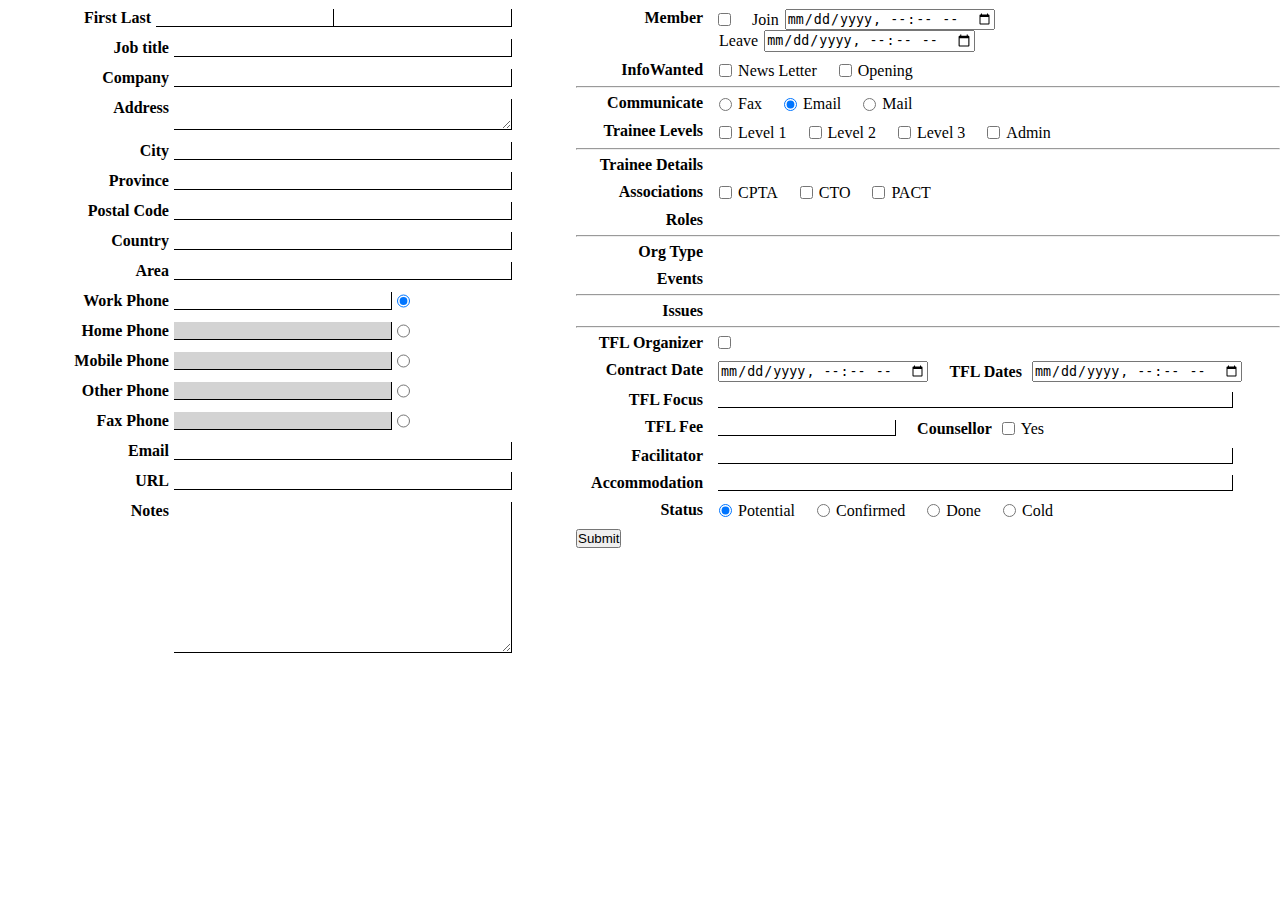
==== src/main/resources/static/index.html @ a60e1751 "linting fixes" ====
<!DOCTYPE html>
<html lang="en">

<head>
  <title>Mime App</title>
  <script src="index.js"></script>
  <link rel="stylesheet" href="index.css">
</head>

<body>
  <form id="mime-form">
    <div class="container">
      <div class="basic">
        <div class="form-row">
          <label class="mlabel" for="firstName lastName">First Last</label>
          <input type="text" id="firstName" required>
          <input type="text" id="lastName" required>
        </div>
        <div class="form-row">
          <label class="mlabel" for="jobTitle">Job title</label>
          <input type="text" id="jobTitle">
        </div>
        <div class="form-row">
          <label class="mlabel" for="company">Company</label>
          <input type="text" id="company">
        </div>
        <div class="form-row">
          <label class="mlabel" for="address">Address</label>
          <textarea id="address" cols="30" rows="2"></textarea>
        </div>
        <div class="form-row">
          <label class="mlabel" for="city">City</label>
          <input type="text" id="city">
        </div>
        <div class="form-row">
          <label class="mlabel" for="province">Province</label>
          <input type="text" id="province">
        </div>
        <div class="form-row">
          <label class="mlabel" for="postalCode">Postal Code</label>
          <input type="text" id="postalCode">
        </div>
        <div class="form-row">
          <label class="mlabel" for="country">Country</label>
          <input type="text" id="country">
        </div>
        <div class="form-row">
          <label class="mlabel" for="area">Area</label>
          <input type="text" id="area">
        </div>
        <div class="form-row">
          <label class="mlabel" for="workPhone">Work Phone</label>
          <input type="text" id="workPhone">
          <input type="radio" name="phone-type" checked id="workPhoneType" onclick="phoneBlurHandler()">
        </div>
        <div class="form-row">
          <label class="mlabel" for="homePhone">Home Phone</label>
          <input type="text" id="homePhone" disabled>
          <input type="radio" name="phone-type" id="homePhoneType" onclick="phoneBlurHandler()">
        </div>
        <div class="form-row">
          <label class="mlabel" for="mobilePhone">Mobile Phone</label>
          <input type="text" id="mobilePhone" disabled>
          <input type="radio" name="phone-type" id="mobilePhoneType" onclick="phoneBlurHandler()">
        </div>
        <div class="form-row">
          <label class="mlabel" for="otherPhone">Other Phone</label>
          <input type="text" id="otherPhone" disabled>
          <input type="radio" name="phone-type" id="otherPhoneType" onclick="phoneBlurHandler()">
        </div>
        <div class="form-row">
          <label class="mlabel" for="faxPhone">Fax Phone</label>
          <input type="text" id="faxPhone" disabled>
          <input type="radio" name="phone-type" id="faxPhoneType" onclick="phoneBlurHandler()">
        </div>
        <div class="form-row">
          <label class="mlabel" for="email">Email</label>
          <input type="text" id="email">
        </div>
        <div class="form-row">
          <label class="mlabel" for="url">URL</label>
          <input type="text" id="url">
        </div>
        <div class="form-row">
          <label class="mlabel" for="notes">Notes</label>
          <textarea id="notes" cols="30" rows="10"></textarea>
        </div>
      </div>
      <div class="detailed">
        <div class="d-form-row">
          <label class="mlabel" for="member">Member</label>
          <span class="field">
            <input class="item" type="checkbox" name="member" id="member">
            <span class="item">
              <label for="join">Join</label>
              <input type="datetime-local" id="join">
            </span>
            <span class="item">
              <label for="leave">Leave</label>
              <input type="datetime-local" id="leave">
            </span>
          </span>
        </div>
        <div class="d-form-row">
          <label class="mlabel" for="infoWanted">InfoWanted</label>
          <span class="field">
            <span class="item">
              <input type="checkbox" name="infoWanted" id="newsLetter">
              <label for="newsLetter">News Letter</label>
            </span>
            <span class="item">
              <input type="checkbox" name="infoWanted" id="opening">
              <label for="opening">Opening</label>
            </span>
          </span>
        </div>
        <hr>
        <div class="d-form-row">
          <label class="mlabel" for="communicate">Communicate</label>
          <span class="field">
            <span class="item">
              <input type="radio" name="communicate" id="com-fax">
              <label for="com-fax">Fax</label>
            </span>
            <span class="item">
              <input type="radio" name="communicate" checked id="com-email">
              <label for="com-email">Email</label>
            </span>
            <span class="item">
              <input type="radio" name="communicate" id="com-mail">
              <label for="com-mail">Mail</label>
            </span>
          </span>
        </div>
        <div class="d-form-row">
          <label class="mlabel" for="traineeLevels">Trainee Levels</label>
          <span class="field">
            <span class="item">
              <input type="checkbox" name="traineeLevels" id="level1">
              <label for="level1">Level 1</label>
            </span>
            <span class="item">
              <input type="checkbox" name="traineeLevels" id="level2">
              <label for="level2">Level 2</label>
            </span>
            <span class="item">
              <input type="checkbox" name="traineeLevels" id="level3">
              <label for="level3">Level 3</label>
            </span>
            <span class="item">
              <input type="checkbox" name="traineeLevels" id="admin">
              <label for="admin">Admin</label>
            </span>
          </span>
        </div>
        <hr>
        <div class="d-form-row">
          <label class="mlabel">Trainee Details</label>
          <span class="field"></span>
        </div>
        <div class="d-form-row">
          <label for="associations" class="mlabel">Associations</label>
          <span class="field">
            <span class="item">
              <input type="checkbox" name="associations" id="CPTA">
              <label for="CPTA">CPTA</label>
            </span>
            <span class="item">
              <input type="checkbox" name="associations" id="CTO">
              <label for="CTO">CTO</label>
            </span>
            <span class="item">
              <input type="checkbox" name="associations" id="PACT">
              <label for="PACT">PACT</label>
            </span>
          </span>
        </div>
        <div class="d-form-row">
          <label for="roles" class="mlabel">Roles</label>
          <span class="field" id="roles-field"></span>
        </div>
        <hr>
        <div class="d-form-row">
          <label for="orgs" class="mlabel">Org Type</label>
          <span class="field" id="orgs-field"></span>
        </div>
        <div class="d-form-row">
          <label for="events" class="mlabel">Events</label>
          <span class="field" id="events-field"></span>
        </div>
        <hr>
        <div class="d-form-row">
          <label for="issues" class="mlabel">Issues</label>
          <span class="field" id="issues-field"></span>
        </div>
        <hr>
        <div class="d-form-row">
          <label for="tflOrganizer" class="mlabel">TFL Organizer</label>
          <span class="field">
            <input class="item" type="checkbox" name="tflOrganizer" id="tflOrganizer">
          </span>
        </div>
        <div class="d-form-row">
          <label for="contractDate" class="mlabel">Contract Date</label>
          <span class="field">
            <input type="datetime-local" name="" id="contractDate" class="item">
            <span class="item">
              <label for="tflDates" class="mlabel">TFL Dates</label>
              <input type="datetime-local" name="" id="tflDates">
            </span>
          </span>
        </div>
        <div class="d-form-row">
          <label for="tflFocus" class="mlabel">TFL Focus</label>
          <span class="field">
            <input class="bigtext item" type="text" name="" id="tflFocus">
          </span>
        </div>
        <div class="d-form-row">
          <label for="tflFee" class="mlabel">TFL Fee</label>
          <span class="field">
            <input type="text" name="" id="tflFee" class="item">
            <span class="item">
              <label for="counsellor" class="mlabel">Counsellor</label>
              <input type="checkbox" name="counsellor" id="counsellor">
              <label for="counsellor">Yes</label>
            </span>
          </span>
        </div>
        <div class="d-form-row">
          <label for="facilitator" class="mlabel">Facilitator</label>
          <span class="field">
            <input class="bigtext item" type="text" name="" id="facilitator">
          </span>
        </div>
        <div class="d-form-row">
          <label for="accomodation" class="mlabel">Accommodation</label>
          <span class="field">
            <input class="bigtext item" type="text" name="" id="accomodation">
          </span>
        </div>
        <div class="d-form-row">
          <label class="mlabel" for="status">Status</label>
          <span class="field">
            <span class="item">
              <input type="radio" name="status" checked id="status-potential">
              <label for="status-potential">Potential</label>
            </span>
            <span class="item">
              <input type="radio" name="status" id="status-confirmed">
              <label for="status-confirmed">Confirmed</label>
            </span>
            <span class="item">
              <input type="radio" name="status" id="status-done">
              <label for="status-done">Done</label>
            </span>
            <span class="item">
              <input type="radio" name="status" id="status-cold">
              <label for="status-cold">Cold</label>
            </span>
          </span>
        </div>
        <button type="submit">Submit</button>
      </div>
    </div>
  </form>
</body>

</html>
---- src/main/resources/static/index.css ----
* {
    box-sizing: border-box;
    margin: 0;
    padding: 0;
}
.container {
    display: flex;
    flex-direction: row;
    /* background-color: grey; */
}

.container * {
    vertical-align: middle;
    margin-top: 3px;
    margin-bottom: 3px;
}

.basic {
    /* background-color: blue; */
    flex-basis: 45%;
    display: flex;
    flex-direction: column;
    padding-right: 5%;
}

.detailed {
    /* background-color: green; */
    flex-basis: 55%;
    /* width: 55%; */
}

.form-row {
    display: flex;
}

.form-row label, .form-row input[type=text], .form-row textarea {
    flex-basis: 33%;
}

.form-row label {
    text-align: right;
    margin-right: 5px;
}

.form-row input[type=text], .form-row textarea, .form-row div {
    flex-grow: 1;
}

.form-row input[type=radio] {
    margin-right: 20%;
    margin-left: 5px;
}

.d-form-row {
    display: flex;
}


.item {
    margin: auto 10px
}

.item * {
    margin: auto 1px
}

.mlabel {
    font-weight: bold;
    text-align: right;
    flex-basis: 20%;
    /* background-color: purple; */
    margin-right: 5px;
}

.field {
    flex-basis: 90%;
    /* background-color: aqua; */
    display: flex;
    flex-direction: row;
    flex-wrap: wrap;
}

.ditem {
    width: 185px;
    font-size: small;
}

.bigtext {
    flex-basis: 90%;
}

input[type=text], textarea {
    border: 1px solid black;
    border-top: hidden;
    border-left: hidden;
    outline: none
}

input[type=text]:focus, textarea:focus {
    box-shadow: 0 0 5px rgba(81, 203, 238, 1);
    padding: 3px 0px 3px 3px;
    margin: 5px 1px 3px 0px;
    border: 1px solid rgba(81, 203, 238, 1);
    border-top: hidden;
    border-left: hidden;
}

input[type=text]:disabled {
    background-color: lightgrey;
}
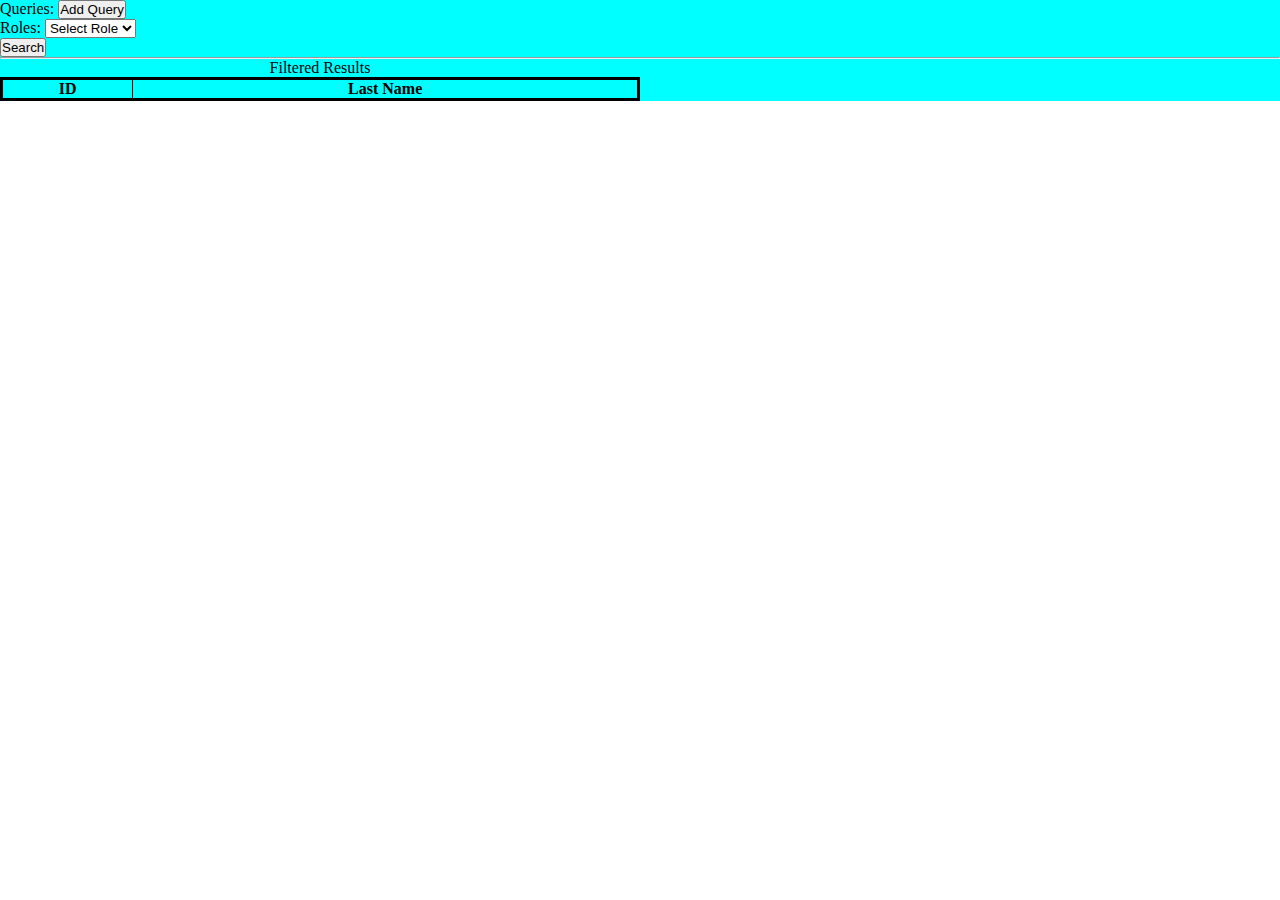
==== commit 6e64f9ea: "changed index file and home file names" ====
--- a/src/main/resources/static/index.html
+++ b/src/main/resources/static/index.html
@@ -1,269 +1,40 @@
 <!DOCTYPE html>
 <html lang="en">
-
 <head>
-  <title>Mime App</title>
+  <title>Mime Home</title>
   <script src="index.js"></script>
   <link rel="stylesheet" href="index.css">
 </head>
-
 <body>
-  <form id="mime-form">
-    <div class="container">
-      <div class="basic">
-        <div class="form-row">
-          <label class="mlabel" for="firstName lastName">First Last</label>
-          <input type="text" id="firstName" required>
-          <input type="text" id="lastName" required>
-        </div>
-        <div class="form-row">
-          <label class="mlabel" for="jobTitle">Job title</label>
-          <input type="text" id="jobTitle">
-        </div>
-        <div class="form-row">
-          <label class="mlabel" for="company">Company</label>
-          <input type="text" id="company">
-        </div>
-        <div class="form-row">
-          <label class="mlabel" for="address">Address</label>
-          <textarea id="address" cols="30" rows="2"></textarea>
-        </div>
-        <div class="form-row">
-          <label class="mlabel" for="city">City</label>
-          <input type="text" id="city">
-        </div>
-        <div class="form-row">
-          <label class="mlabel" for="province">Province</label>
-          <input type="text" id="province">
-        </div>
-        <div class="form-row">
-          <label class="mlabel" for="postalCode">Postal Code</label>
-          <input type="text" id="postalCode">
-        </div>
-        <div class="form-row">
-          <label class="mlabel" for="country">Country</label>
-          <input type="text" id="country">
-        </div>
-        <div class="form-row">
-          <label class="mlabel" for="area">Area</label>
-          <input type="text" id="area">
-        </div>
-        <div class="form-row">
-          <label class="mlabel" for="workPhone">Work Phone</label>
-          <input type="text" id="workPhone">
-          <input type="radio" name="phone-type" checked id="workPhoneType" onclick="phoneBlurHandler()">
-        </div>
-        <div class="form-row">
-          <label class="mlabel" for="homePhone">Home Phone</label>
-          <input type="text" id="homePhone" disabled>
-          <input type="radio" name="phone-type" id="homePhoneType" onclick="phoneBlurHandler()">
-        </div>
-        <div class="form-row">
-          <label class="mlabel" for="mobilePhone">Mobile Phone</label>
-          <input type="text" id="mobilePhone" disabled>
-          <input type="radio" name="phone-type" id="mobilePhoneType" onclick="phoneBlurHandler()">
-        </div>
-        <div class="form-row">
-          <label class="mlabel" for="otherPhone">Other Phone</label>
-          <input type="text" id="otherPhone" disabled>
-          <input type="radio" name="phone-type" id="otherPhoneType" onclick="phoneBlurHandler()">
-        </div>
-        <div class="form-row">
-          <label class="mlabel" for="faxPhone">Fax Phone</label>
-          <input type="text" id="faxPhone" disabled>
-          <input type="radio" name="phone-type" id="faxPhoneType" onclick="phoneBlurHandler()">
-        </div>
-        <div class="form-row">
-          <label class="mlabel" for="email">Email</label>
-          <input type="text" id="email">
-        </div>
-        <div class="form-row">
-          <label class="mlabel" for="url">URL</label>
-          <input type="text" id="url">
-        </div>
-        <div class="form-row">
-          <label class="mlabel" for="notes">Notes</label>
-          <textarea id="notes" cols="30" rows="10"></textarea>
-        </div>
+  <div class="filter-section">
+    <form id="filter-form">
+      <div class="main-filters">
+        <label>Queries:</label>
+        <span class="filter-fields">
+          <button type="button" onclick="addQuery()">Add Query</button>
+          <div class="queries-area" id="queries-area"></div>
+        </span>
+      <div class="main-filters">
+        <label>Roles:</label>
+        <span class="filter-fields">
+          <select name="roles-select" id="roles-select" onchange="roleSelectHandler(this.selectedIndex)">
+            <option value="none" >Select Role</option>
+          </select>
+          <span id="selected-roles"></span>
+        </span>
       </div>
-      <div class="detailed">
-        <div class="d-form-row">
-          <label class="mlabel" for="member">Member</label>
-          <span class="field">
-            <input class="item" type="checkbox" name="member" id="member">
-            <span class="item">
-              <label for="join">Join</label>
-              <input type="datetime-local" id="join">
-            </span>
-            <span class="item">
-              <label for="leave">Leave</label>
-              <input type="datetime-local" id="leave">
-            </span>
-          </span>
-        </div>
-        <div class="d-form-row">
-          <label class="mlabel" for="infoWanted">InfoWanted</label>
-          <span class="field">
-            <span class="item">
-              <input type="checkbox" name="infoWanted" id="newsLetter">
-              <label for="newsLetter">News Letter</label>
-            </span>
-            <span class="item">
-              <input type="checkbox" name="infoWanted" id="opening">
-              <label for="opening">Opening</label>
-            </span>
-          </span>
-        </div>
-        <hr>
-        <div class="d-form-row">
-          <label class="mlabel" for="communicate">Communicate</label>
-          <span class="field">
-            <span class="item">
-              <input type="radio" name="communicate" id="com-fax">
-              <label for="com-fax">Fax</label>
-            </span>
-            <span class="item">
-              <input type="radio" name="communicate" checked id="com-email">
-              <label for="com-email">Email</label>
-            </span>
-            <span class="item">
-              <input type="radio" name="communicate" id="com-mail">
-              <label for="com-mail">Mail</label>
-            </span>
-          </span>
-        </div>
-        <div class="d-form-row">
-          <label class="mlabel" for="traineeLevels">Trainee Levels</label>
-          <span class="field">
-            <span class="item">
-              <input type="checkbox" name="traineeLevels" id="level1">
-              <label for="level1">Level 1</label>
-            </span>
-            <span class="item">
-              <input type="checkbox" name="traineeLevels" id="level2">
-              <label for="level2">Level 2</label>
-            </span>
-            <span class="item">
-              <input type="checkbox" name="traineeLevels" id="level3">
-              <label for="level3">Level 3</label>
-            </span>
-            <span class="item">
-              <input type="checkbox" name="traineeLevels" id="admin">
-              <label for="admin">Admin</label>
-            </span>
-          </span>
-        </div>
-        <hr>
-        <div class="d-form-row">
-          <label class="mlabel">Trainee Details</label>
-          <span class="field"></span>
-        </div>
-        <div class="d-form-row">
-          <label for="associations" class="mlabel">Associations</label>
-          <span class="field">
-            <span class="item">
-              <input type="checkbox" name="associations" id="CPTA">
-              <label for="CPTA">CPTA</label>
-            </span>
-            <span class="item">
-              <input type="checkbox" name="associations" id="CTO">
-              <label for="CTO">CTO</label>
-            </span>
-            <span class="item">
-              <input type="checkbox" name="associations" id="PACT">
-              <label for="PACT">PACT</label>
-            </span>
-          </span>
-        </div>
-        <div class="d-form-row">
-          <label for="roles" class="mlabel">Roles</label>
-          <span class="field" id="roles-field"></span>
-        </div>
-        <hr>
-        <div class="d-form-row">
-          <label for="orgs" class="mlabel">Org Type</label>
-          <span class="field" id="orgs-field"></span>
-        </div>
-        <div class="d-form-row">
-          <label for="events" class="mlabel">Events</label>
-          <span class="field" id="events-field"></span>
-        </div>
-        <hr>
-        <div class="d-form-row">
-          <label for="issues" class="mlabel">Issues</label>
-          <span class="field" id="issues-field"></span>
-        </div>
-        <hr>
-        <div class="d-form-row">
-          <label for="tflOrganizer" class="mlabel">TFL Organizer</label>
-          <span class="field">
-            <input class="item" type="checkbox" name="tflOrganizer" id="tflOrganizer">
-          </span>
-        </div>
-        <div class="d-form-row">
-          <label for="contractDate" class="mlabel">Contract Date</label>
-          <span class="field">
-            <input type="datetime-local" name="" id="contractDate" class="item">
-            <span class="item">
-              <label for="tflDates" class="mlabel">TFL Dates</label>
-              <input type="datetime-local" name="" id="tflDates">
-            </span>
-          </span>
-        </div>
-        <div class="d-form-row">
-          <label for="tflFocus" class="mlabel">TFL Focus</label>
-          <span class="field">
-            <input class="bigtext item" type="text" name="" id="tflFocus">
-          </span>
-        </div>
-        <div class="d-form-row">
-          <label for="tflFee" class="mlabel">TFL Fee</label>
-          <span class="field">
-            <input type="text" name="" id="tflFee" class="item">
-            <span class="item">
-              <label for="counsellor" class="mlabel">Counsellor</label>
-              <input type="checkbox" name="counsellor" id="counsellor">
-              <label for="counsellor">Yes</label>
-            </span>
-          </span>
-        </div>
-        <div class="d-form-row">
-          <label for="facilitator" class="mlabel">Facilitator</label>
-          <span class="field">
-            <input class="bigtext item" type="text" name="" id="facilitator">
-          </span>
-        </div>
-        <div class="d-form-row">
-          <label for="accomodation" class="mlabel">Accommodation</label>
-          <span class="field">
-            <input class="bigtext item" type="text" name="" id="accomodation">
-          </span>
-        </div>
-        <div class="d-form-row">
-          <label class="mlabel" for="status">Status</label>
-          <span class="field">
-            <span class="item">
-              <input type="radio" name="status" checked id="status-potential">
-              <label for="status-potential">Potential</label>
-            </span>
-            <span class="item">
-              <input type="radio" name="status" id="status-confirmed">
-              <label for="status-confirmed">Confirmed</label>
-            </span>
-            <span class="item">
-              <input type="radio" name="status" id="status-done">
-              <label for="status-done">Done</label>
-            </span>
-            <span class="item">
-              <input type="radio" name="status" id="status-cold">
-              <label for="status-cold">Cold</label>
-            </span>
-          </span>
-        </div>
-        <button type="submit">Submit</button>
-      </div>
-    </div>
-  </form>
+      <button type="submit">Search</button>
+    </form>
+  </div>
+  <hr>
+  <div class="result-section">
+    <table id="filter-results" >
+      <caption>Filtered Results</caption>
+      <tr>
+        <th>ID</td>
+        <th>Last Name</td>
+      </tr>
+    </table>
+  </div>
 </body>
-
 </html>--- a/src/main/resources/static/index.css
+++ b/src/main/resources/static/index.css
@@ -3,108 +3,23 @@
     margin: 0;
     padding: 0;
 }
-.container {
-    display: flex;
-    flex-direction: row;
-    /* background-color: grey; */
+
+.filter-section {
+    background-color: aqua;
 }
 
-.container * {
-    vertical-align: middle;
-    margin-top: 3px;
-    margin-bottom: 3px;
+.delete-button {
+    background-color: red;
+    color: white;
 }
 
-.basic {
-    /* background-color: blue; */
-    flex-basis: 45%;
-    display: flex;
-    flex-direction: column;
-    padding-right: 5%;
+table {
+    border: 3px solid;
+    width: 50%;
+    border-collapse: collapse
 }
 
-.detailed {
-    /* background-color: green; */
-    flex-basis: 55%;
-    /* width: 55%; */
-}
-
-.form-row {
-    display: flex;
-}
-
-.form-row label, .form-row input[type=text], .form-row textarea {
-    flex-basis: 33%;
-}
-
-.form-row label {
-    text-align: right;
-    margin-right: 5px;
-}
-
-.form-row input[type=text], .form-row textarea, .form-row div {
-    flex-grow: 1;
-}
-
-.form-row input[type=radio] {
-    margin-right: 20%;
-    margin-left: 5px;
-}
-
-.d-form-row {
-    display: flex;
-}
-
-
-.item {
-    margin: auto 10px
-}
-
-.item * {
-    margin: auto 1px
-}
-
-.mlabel {
-    font-weight: bold;
-    text-align: right;
-    flex-basis: 20%;
-    /* background-color: purple; */
-    margin-right: 5px;
-}
-
-.field {
-    flex-basis: 90%;
-    /* background-color: aqua; */
-    display: flex;
-    flex-direction: row;
-    flex-wrap: wrap;
-}
-
-.ditem {
-    width: 185px;
-    font-size: small;
-}
-
-.bigtext {
-    flex-basis: 90%;
-}
-
-input[type=text], textarea {
-    border: 1px solid black;
-    border-top: hidden;
-    border-left: hidden;
-    outline: none
-}
-
-input[type=text]:focus, textarea:focus {
-    box-shadow: 0 0 5px rgba(81, 203, 238, 1);
-    padding: 3px 0px 3px 3px;
-    margin: 5px 1px 3px 0px;
-    border: 1px solid rgba(81, 203, 238, 1);
-    border-top: hidden;
-    border-left: hidden;
-}
-
-input[type=text]:disabled {
-    background-color: lightgrey;
+td, th {
+    border: 1px solid;
+    border-collapse: collapse
 }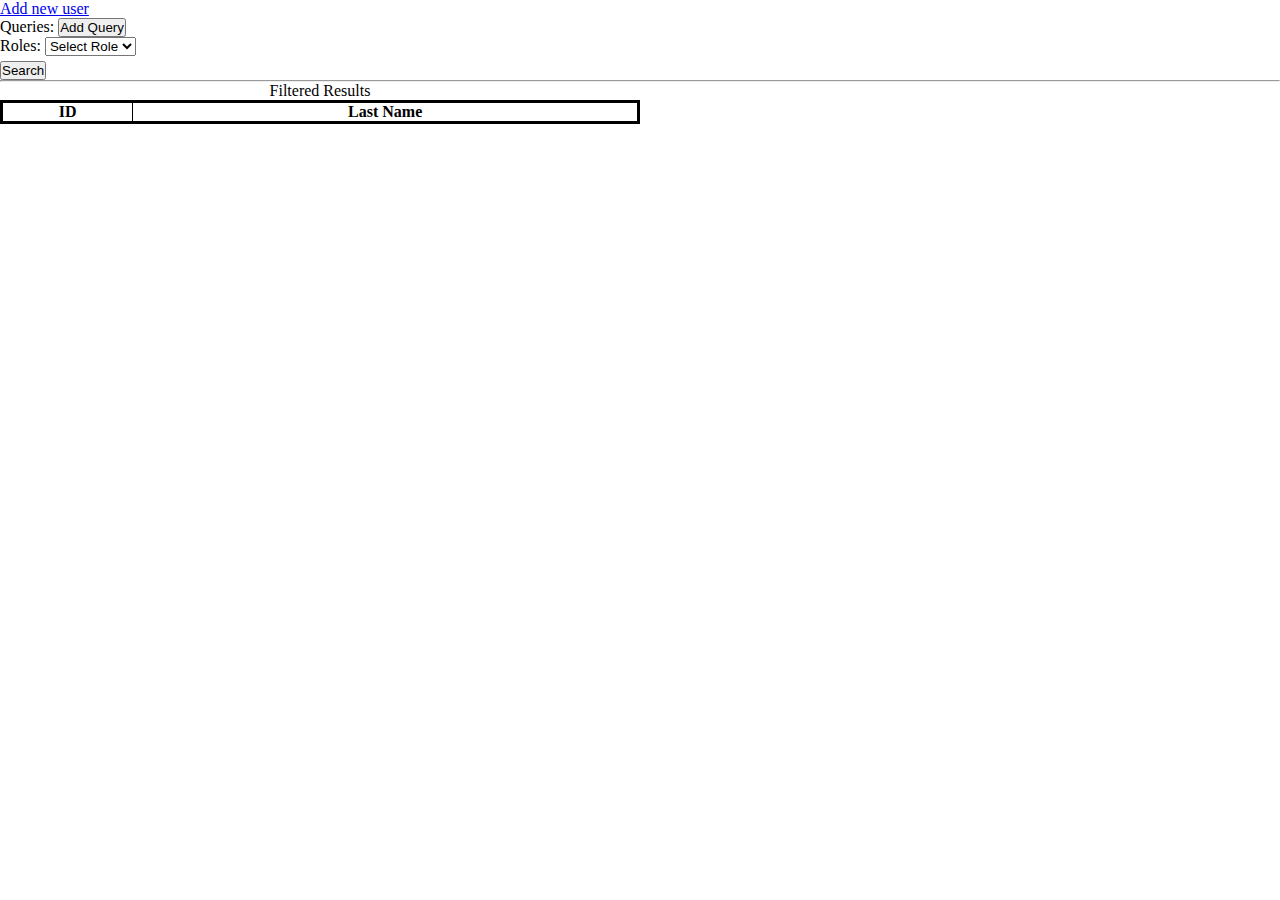
==== commit 2e811c94: "added links to results" ====
--- a/src/main/resources/static/index.html
+++ b/src/main/resources/static/index.html
@@ -6,6 +6,7 @@
   <link rel="stylesheet" href="index.css">
 </head>
 <body>
+  <a href="/user.html">Add new user</a>
   <div class="filter-section">
     <form id="filter-form">
       <div class="main-filters">
@@ -14,14 +15,15 @@
           <button type="button" onclick="addQuery()">Add Query</button>
           <div class="queries-area" id="queries-area"></div>
         </span>
+      </div>
       <div class="main-filters">
         <label>Roles:</label>
         <span class="filter-fields">
           <select name="roles-select" id="roles-select" onchange="roleSelectHandler(this.selectedIndex)">
             <option value="none" >Select Role</option>
           </select>
-          <span id="selected-roles"></span>
         </span>
+        <div id="selected-roles"></div>
       </div>
       <button type="submit">Search</button>
     </form>
--- a/src/main/resources/static/index.css
+++ b/src/main/resources/static/index.css
@@ -4,9 +4,9 @@
     padding: 0;
 }
 
-.filter-section {
+/* .filter-section {
     background-color: aqua;
-}
+} */
 
 .delete-button {
     background-color: red;
@@ -22,4 +22,18 @@
 td, th {
     border: 1px solid;
     border-collapse: collapse
+}
+
+.clickable {
+    cursor: pointer;
+}
+
+#selected-roles {
+    margin: 5px auto;
+}
+
+#selected-roles label {
+    margin: auto 5px;
+    padding: 2px 2px;
+    border: 1px solid;
 }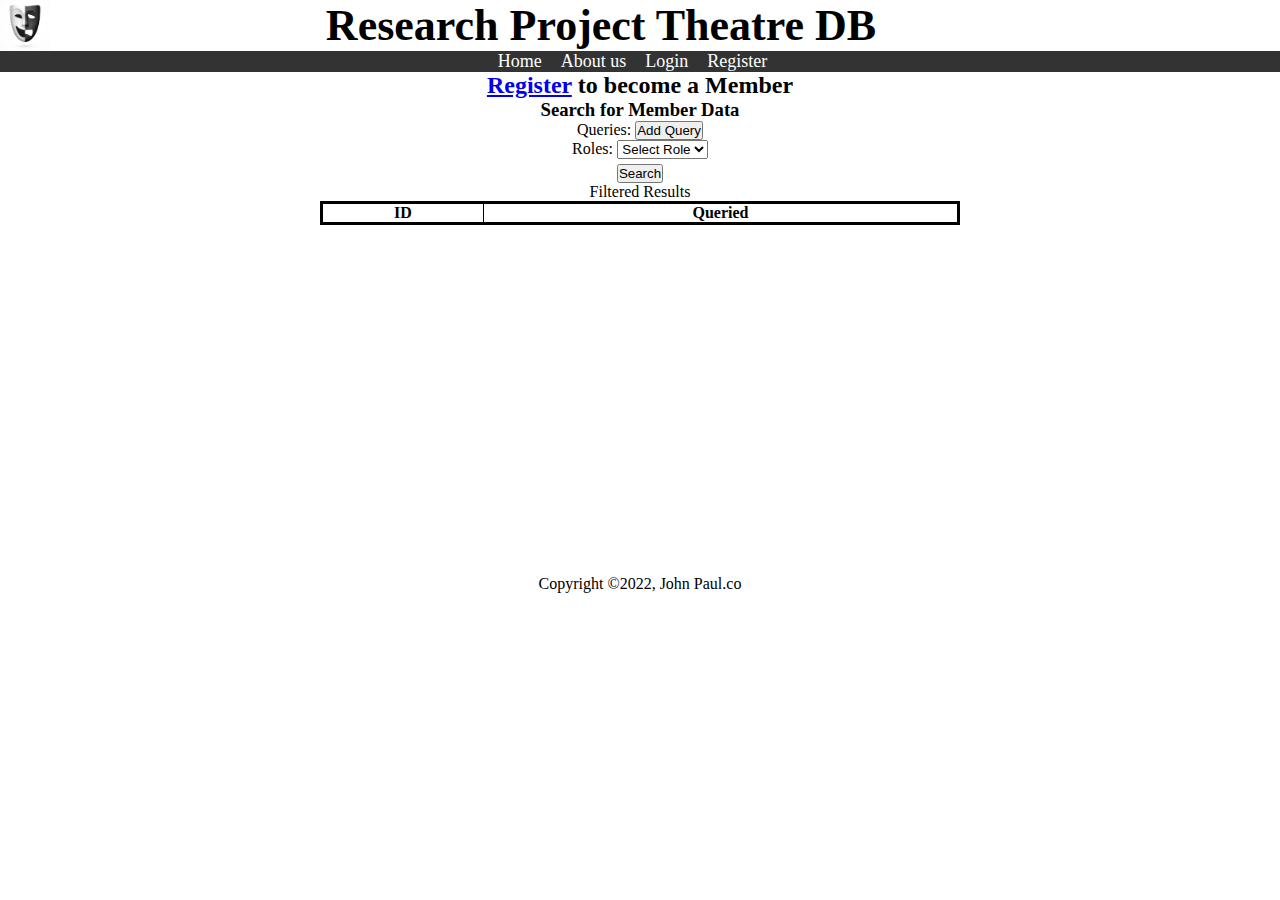
==== commit eb3ded6d: "Chucku updates" ====
--- a/src/main/resources/static/index.html
+++ b/src/main/resources/static/index.html
@@ -1,42 +1,66 @@
 <!DOCTYPE html>
 <html lang="en">
 <head>
-  <title>Mime Home</title>
-  <script src="index.js"></script>
-  <link rel="stylesheet" href="index.css">
+    <meta charset="UTF-8">
+    <meta http-equiv="X-UA-Compatible" content="IE=edge">
+    <meta name="viewport" content="width=device-width, initial-scale=1.0">
+    <title>Theatre DB Home</title>
+    <link rel="shortcut icon" href="images/favicon.ico" type="image/x-icon">
+    <script src="index.js"></script>
+    <link rel="stylesheet" href="index.css">
 </head>
 <body>
-  <a href="/user.html">Add new user</a>
-  <div class="filter-section">
-    <form id="filter-form">
-      <div class="main-filters">
-        <label>Queries:</label>
-        <span class="filter-fields">
-          <button type="button" onclick="addQuery()">Add Query</button>
-          <div class="queries-area" id="queries-area"></div>
-        </span>
-      </div>
-      <div class="main-filters">
-        <label>Roles:</label>
-        <span class="filter-fields">
-          <select name="roles-select" id="roles-select" onchange="roleSelectHandler(this.selectedIndex)">
-            <option value="none" >Select Role</option>
-          </select>
-        </span>
-        <div id="selected-roles"></div>
-      </div>
-      <button type="submit">Search</button>
-    </form>
-  </div>
-  <hr>
-  <div class="result-section">
-    <table id="filter-results" >
-      <caption>Filtered Results</caption>
-      <tr>
-        <th>ID</td>
-        <th>Last Name</td>
-      </tr>
-    </table>
-  </div>
+    <header id="main-header">
+        <div class="container">
+            <img src="images/comedytragedymasks.jpg" alt="Comedy_Tragedy_masks_logo">
+            <h1>Research Project Theatre DB</h1>
+        </div>
+    </header>
+    <nav id="navbar">
+        <div class="container">
+            <ul>
+                <li><a href="index.html">Home</a></li>
+                <li><a href="About.html">About us</a></li>
+                <li><a href="signup.html">Login</a></li>
+                <li><a href="user.html">Register</a></li>
+            </ul>
+        </div>        
+    </nav>
+    <h2><a href="/user.html">Register</a> to become a Member</h2>
+    <h3>Search for Member Data</h3>
+    <div class="filter-section">
+      <form id="filter-form">
+        <div class="main-filters">
+          <label>Queries:</label>
+          <span class="filter-fields">
+            <button type="button" onclick="addQuery()">Add Query</button>
+            <div class="queries-area" id="queries-area"></div>
+          </span>
+        </div>
+        <div class="main-filters">
+          <label>Roles:</label>
+          <span class="filter-fields">
+            <select name="roles-select" id="roles-select" onchange="roleSelectHandler(this.selectedIndex)">
+              <option value="none" >Select Role</option>
+            </select>
+          </span>
+          <div id="selected-roles"></div>
+        </div>
+        <button type="submit">Search</button>
+      </form>
+    </div>
+    <div class="result-section">
+      <table id="filter-results">
+        <caption>Filtered Results</caption>
+        <tr>
+          <th>ID</td>
+          <th>Queried</td>
+        </tr>
+        </table>
+    </div>
+    <div style="margin-top:350px"></div>
+    <footer>
+        <p>Copyright &copy;2022, John Paul.co</p>
+    </footer>
 </body>
-</html>+</html>
--- a/src/main/resources/static/index.css
+++ b/src/main/resources/static/index.css
@@ -1,4 +1,35 @@
+img{
+    width: 50px;
+    float: left;
+}
+#main-header{
+    height: auto;
+    font-size: 22px ;
+}
+.container h1{
+    text-align: center;
+    width: 90%;
+    
+}
+#navbar{
+    background-color: #333;
+}
+#navbar ul{
+    list-style: none;
+    text-align: center;
+}
+#navbar li{
+    display: inline;
+}
+#navbar a{
+    color: white;
+    text-decoration: none;
+    text-size-adjust: 90%;
+    font-size: 18px;
+    padding-right: 15px;
+}
 * {
+    text-align: center;
     box-sizing: border-box;
     margin: 0;
     padding: 0;
@@ -36,4 +67,9 @@
     margin: auto 5px;
     padding: 2px 2px;
     border: 1px solid;
+}
+
+#filter-results{
+    margin-left: auto;
+    margin-right: auto;
 }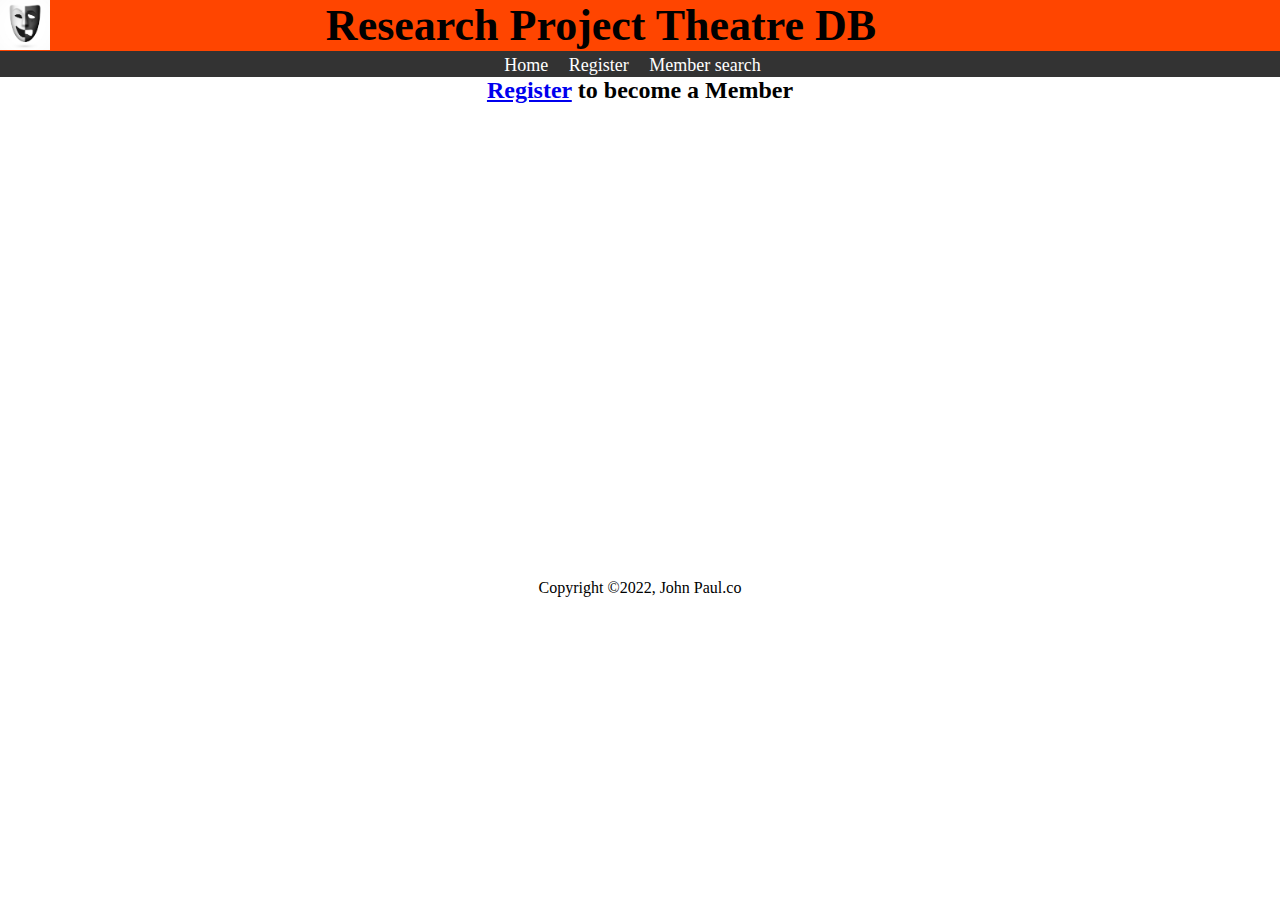
==== commit eb0f7008: "commit changes made on 28072022" ====
--- a/src/main/resources/static/index.html
+++ b/src/main/resources/static/index.html
@@ -12,53 +12,25 @@
 <body>
     <header id="main-header">
         <div class="container">
+          <a href="index.html">
             <img src="images/comedytragedymasks.jpg" alt="Comedy_Tragedy_masks_logo">
+          </a>
             <h1>Research Project Theatre DB</h1>
         </div>
+        <nav id="navbar">
+          <div class="container">
+              <ul>
+                  <li><a href="index.html">Home</a></li>
+                  <li><a href="user.html">Register</a></li>
+                  <li><a href="admin.html">Member search</a></li>
+              </ul>
+          </div>        
+      </nav>
     </header>
-    <nav id="navbar">
-        <div class="container">
-            <ul>
-                <li><a href="index.html">Home</a></li>
-                <li><a href="About.html">About us</a></li>
-                <li><a href="signup.html">Login</a></li>
-                <li><a href="user.html">Register</a></li>
-            </ul>
-        </div>        
-    </nav>
+    <main>
     <h2><a href="/user.html">Register</a> to become a Member</h2>
-    <h3>Search for Member Data</h3>
-    <div class="filter-section">
-      <form id="filter-form">
-        <div class="main-filters">
-          <label>Queries:</label>
-          <span class="filter-fields">
-            <button type="button" onclick="addQuery()">Add Query</button>
-            <div class="queries-area" id="queries-area"></div>
-          </span>
-        </div>
-        <div class="main-filters">
-          <label>Roles:</label>
-          <span class="filter-fields">
-            <select name="roles-select" id="roles-select" onchange="roleSelectHandler(this.selectedIndex)">
-              <option value="none" >Select Role</option>
-            </select>
-          </span>
-          <div id="selected-roles"></div>
-        </div>
-        <button type="submit">Search</button>
-      </form>
-    </div>
-    <div class="result-section">
-      <table id="filter-results">
-        <caption>Filtered Results</caption>
-        <tr>
-          <th>ID</td>
-          <th>Queried</td>
-        </tr>
-        </table>
-    </div>
-    <div style="margin-top:350px"></div>
+    <div style="margin-top: 475px"></div>
+  </main>
     <footer>
         <p>Copyright &copy;2022, John Paul.co</p>
     </footer>
--- a/src/main/resources/static/index.css
+++ b/src/main/resources/static/index.css
@@ -3,6 +3,7 @@
     float: left;
 }
 #main-header{
+    background-color: orangered;
     height: auto;
     font-size: 22px ;
 }
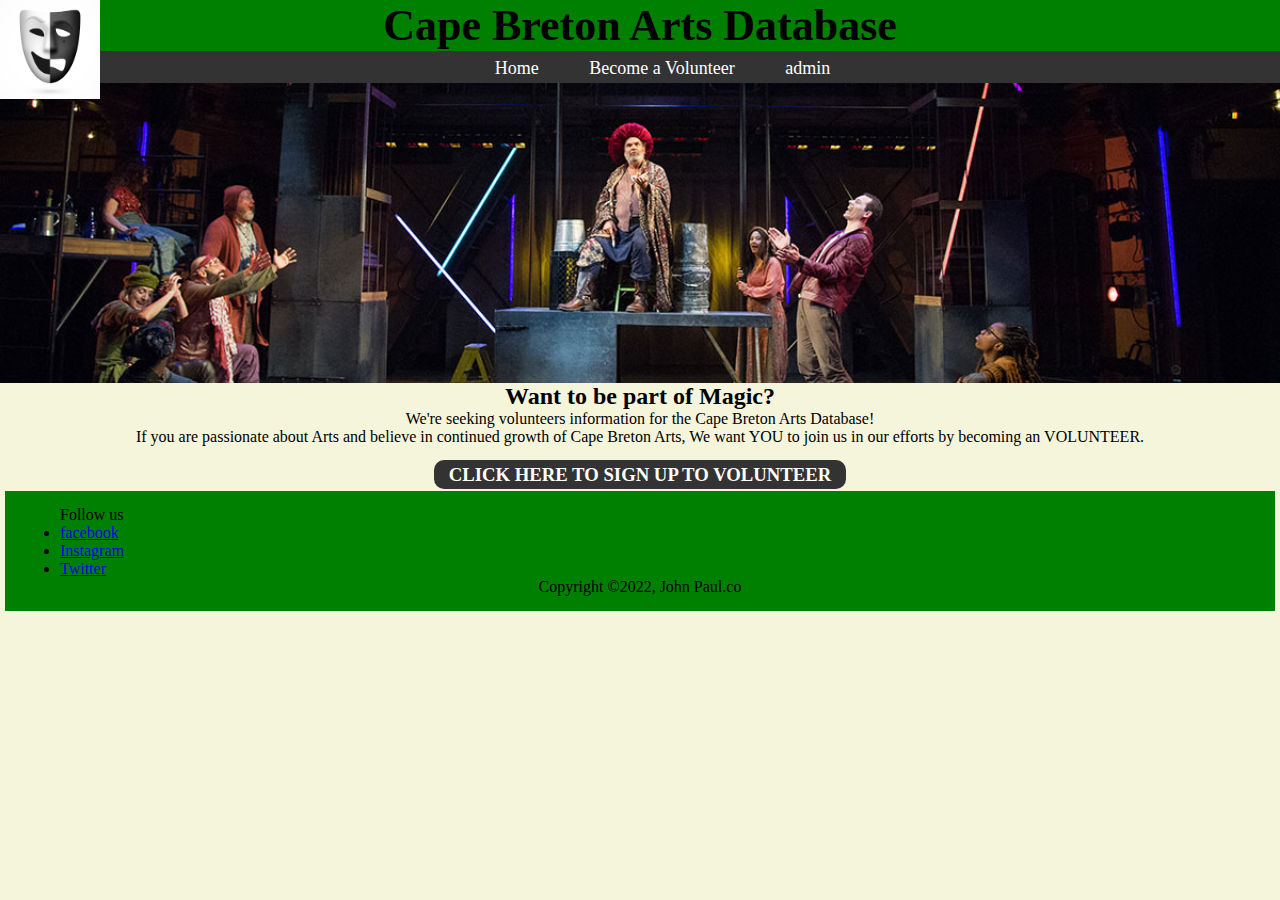
==== commit 55a61a03: "big css changes 30072022" ====
--- a/src/main/resources/static/index.html
+++ b/src/main/resources/static/index.html
@@ -1,38 +1,69 @@
 <!DOCTYPE html>
 <html lang="en">
-<head>
-    <meta charset="UTF-8">
-    <meta http-equiv="X-UA-Compatible" content="IE=edge">
-    <meta name="viewport" content="width=device-width, initial-scale=1.0">
-    <title>Theatre DB Home</title>
-    <link rel="shortcut icon" href="images/favicon.ico" type="image/x-icon">
+  <head>
+    <meta charset="UTF-8" />
+    <meta http-equiv="X-UA-Compatible" content="IE=edge" />
+    <meta name="viewport" content="width=device-width, initial-scale=1.0" />
+    <title>Cape Breton Arts Database Home</title>
+    <link rel="shortcut icon" href="images/favicon.ico" type="image/x-icon" />
     <script src="index.js"></script>
-    <link rel="stylesheet" href="index.css">
-</head>
-<body>
+    <link rel="stylesheet" href="index.css" />
+  </head>
+  <body>
     <header id="main-header">
+      <a href="index.html">
+        <img
+          src="images/comedytragedymasks.jpg"
+          alt="Comedy_Tragedy_masks_logo"
+        />
+      </a>
+      <div class="container">
+        <h1>Cape Breton Arts Database</h1>
+      </div>
+      <nav id="navbar">
         <div class="container">
-          <a href="index.html">
-            <img src="images/comedytragedymasks.jpg" alt="Comedy_Tragedy_masks_logo">
-          </a>
-            <h1>Research Project Theatre DB</h1>
+          <ul>
+            <li><a class="button" href="index.html">Home</a></li>
+            <li><a class="button" href="user.html">Become a Volunteer</a></li>
+            <li><a class="button" href="admin.html">admin</a></li>
+          </ul>
         </div>
-        <nav id="navbar">
-          <div class="container">
-              <ul>
-                  <li><a href="index.html">Home</a></li>
-                  <li><a href="user.html">Register</a></li>
-                  <li><a href="admin.html">Member search</a></li>
-              </ul>
-          </div>        
       </nav>
     </header>
     <main>
-    <h2><a href="/user.html">Register</a> to become a Member</h2>
-    <div style="margin-top: 475px"></div>
-  </main>
+      <section id="showcase"></section>
+      <div class="container">
+        <section>
+          <h2>Want to be part of Magic?</h2>
+          <p>
+            We're seeking volunteers information for the Cape Breton Arts
+            Database!
+          </p>
+          <p>
+            If you are passionate about Arts and believe in continued growth of
+            Cape Breton Arts, We want YOU to join us in our efforts by becoming
+            an VOLUNTEER.
+          </p>
+        </section>
+        <br />
+        <h3>
+          <a class="button" href="/user.html"
+            >CLICK HERE TO SIGN UP TO VOLUNTEER</a
+          >
+        </h3>
+      </div>
+    </main>
+    <div style="margin-top: 5px"></div>
     <footer>
-        <p>Copyright &copy;2022, John Paul.co</p>
+      <div class="footer">
+        <ul>
+          <p>Follow us</p>
+          <li><a href="http://facebook.com" target="_blank">facebook</a></li>
+          <li><a href="http://instagram.com" target="_blank">Instagram</a></li>
+          <li><a href="http://twitter.com" target="_blank">Twitter</a></li>
+        </ul>
+        <p class="copy">Copyright &copy;2022, John Paul.co</p>
+      </div>
     </footer>
-</body>
+  </body>
 </html>
--- a/src/main/resources/static/index.css
+++ b/src/main/resources/static/index.css
@@ -1,76 +1,132 @@
-img{
-    width: 50px;
-    float: left;
-}
-#main-header{
-    background-color: orangered;
-    height: auto;
-    font-size: 22px ;
-}
-.container h1{
-    text-align: center;
-    width: 90%;
-    
-}
-#navbar{
-    background-color: #333;
-}
-#navbar ul{
-    list-style: none;
-    text-align: center;
-}
-#navbar li{
-    display: inline;
-}
-#navbar a{
-    color: white;
-    text-decoration: none;
-    text-size-adjust: 90%;
-    font-size: 18px;
-    padding-right: 15px;
-}
-* {
-    text-align: center;
-    box-sizing: border-box;
-    margin: 0;
-    padding: 0;
+body {
+  background-color: beige;
 }
 
-/* .filter-section {
-    background-color: aqua;
-} */
+img {
+  width: 100px;
+  float: left;
+}
+#main-header {
+  background-color: green;
+  padding: 0px;
+  height: auto;
+  font-size: 22px;
+}
+.container {
+  text-align: center;
+  width: 80%;
+}
+
+#navbar {
+  background-color: #333;
+  padding: 3px;
+}
+
+#navbar ul {
+  text-align: center;
+}
+#navbar li {
+  padding: 10px;
+  display: inline;
+}
+#navbar a {
+  text-decoration: none;
+  text-size-adjust: 90%;
+  font-size: 18px;
+  padding-right: 10px;
+}
+
+.footer a:visited {
+  color: #333;
+}
+.footer a:hover {
+  color: white;
+}
+
+* {
+  box-sizing: border-box;
+  margin: auto;
+}
+
+.filter-section {
+  text-align: center;
+}
 
 .delete-button {
-    background-color: red;
-    color: white;
+  background-color: red;
+  color: white;
 }
 
 table {
-    border: 3px solid;
-    width: 50%;
-    border-collapse: collapse
+  border: 3px solid;
+  width: 50%;
+  border-collapse: collapse;
 }
 
-td, th {
-    border: 1px solid;
-    border-collapse: collapse
+td,
+th {
+  border: 1px solid;
+  border-collapse: collapse;
 }
 
 .clickable {
-    cursor: pointer;
+  cursor: pointer;
 }
 
 #selected-roles {
-    margin: 5px auto;
+  margin: 5px auto;
 }
 
 #selected-roles label {
-    margin: auto 5px;
-    padding: 2px 2px;
-    border: 1px solid;
+  margin: auto 5px;
+  padding: 2px 2px;
+  border: 1px solid;
 }
 
-#filter-results{
-    margin-left: auto;
-    margin-right: auto;
-}+#filter-results {
+  margin-left: auto;
+  margin-right: auto;
+}
+
+.footer {
+  margin: 5px;
+  padding: 15px;
+  background-color: green;
+}
+.registerbutton {
+  padding: 4px;
+  background-color: gold;
+  border-radius: 10px;
+  border: 15px;
+  text-decoration: none;
+}
+
+.main-filters {
+  text-align: center;
+}
+
+.copy {
+  text-align: center;
+}
+
+.button {
+  background-color: #333;
+  color: #fff;
+  padding: 4px 15px;
+  border-radius: 10px;
+  text-decoration: none;
+}
+
+.button:hover {
+  background-color: gold;
+  color: #333;
+}
+
+#showcase {
+  background-image: url(images/bgimage.jpg);
+  background-position: center;
+  background-repeat: no-repeat;
+  background-size: cover;
+  height: 300px;
+  width: 100%;
+}
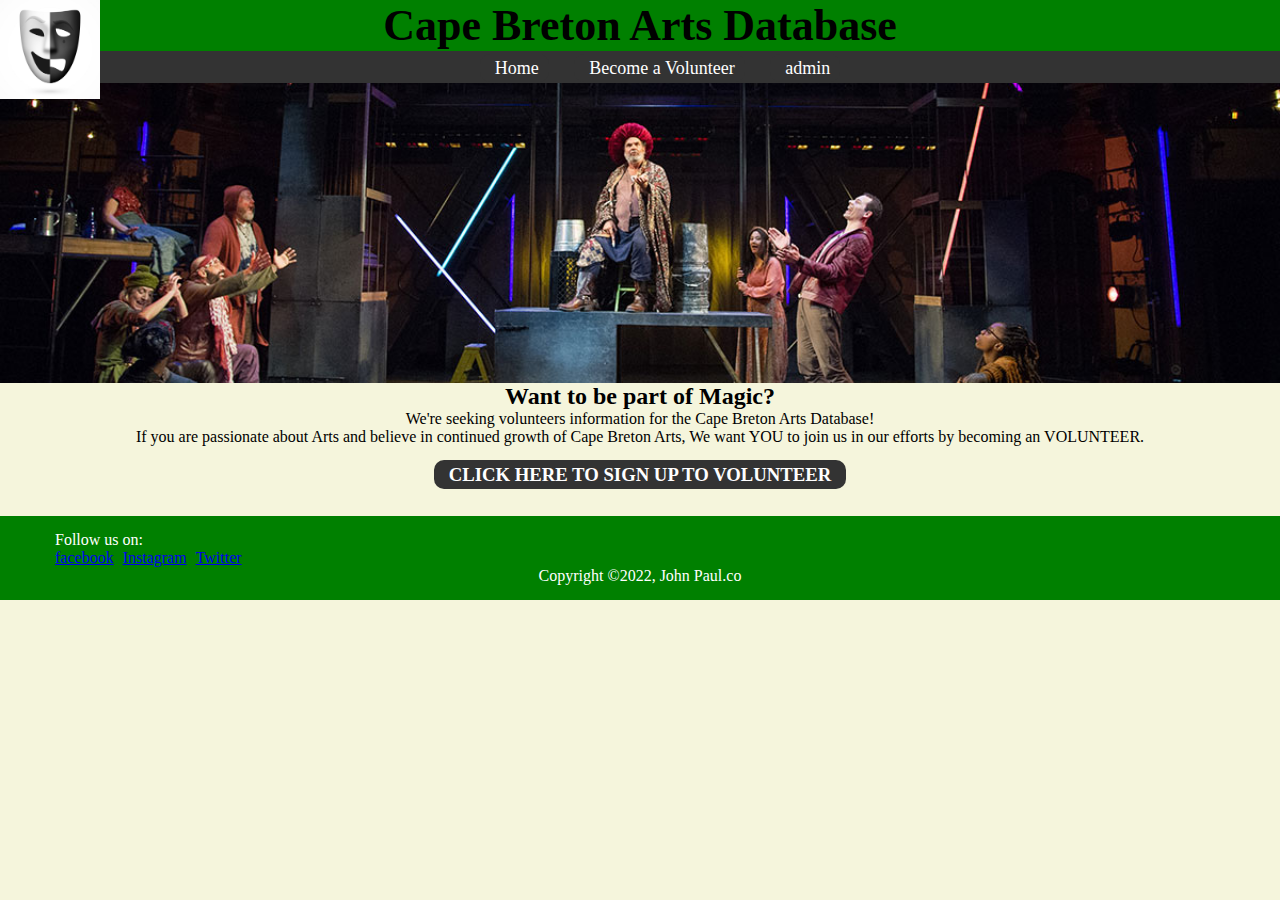
==== commit 978c393f: "footer changes 01082022" ====
--- a/src/main/resources/static/index.html
+++ b/src/main/resources/static/index.html
@@ -53,11 +53,11 @@
         </h3>
       </div>
     </main>
-    <div style="margin-top: 5px"></div>
+    <div style="margin-top: 30px"></div>
     <footer>
       <div class="footer">
         <ul>
-          <p>Follow us</p>
+          <p>Follow us on:</p>
           <li><a href="http://facebook.com" target="_blank">facebook</a></li>
           <li><a href="http://instagram.com" target="_blank">Instagram</a></li>
           <li><a href="http://twitter.com" target="_blank">Twitter</a></li>
--- a/src/main/resources/static/index.css
+++ b/src/main/resources/static/index.css
@@ -37,10 +37,10 @@
 }
 
 .footer a:visited {
-  color: #333;
+  color: white;
 }
 .footer a:hover {
-  color: white;
+  color: black;
 }
 
 * {
@@ -89,10 +89,19 @@
 }
 
 .footer {
-  margin: 5px;
+  margin: 0px;
   padding: 15px;
   background-color: green;
+  color: white;
+  
 }
+
+
+.footer li{
+  display: inline;
+  padding-right: 5px;
+}
+
 .registerbutton {
   padding: 4px;
   background-color: gold;
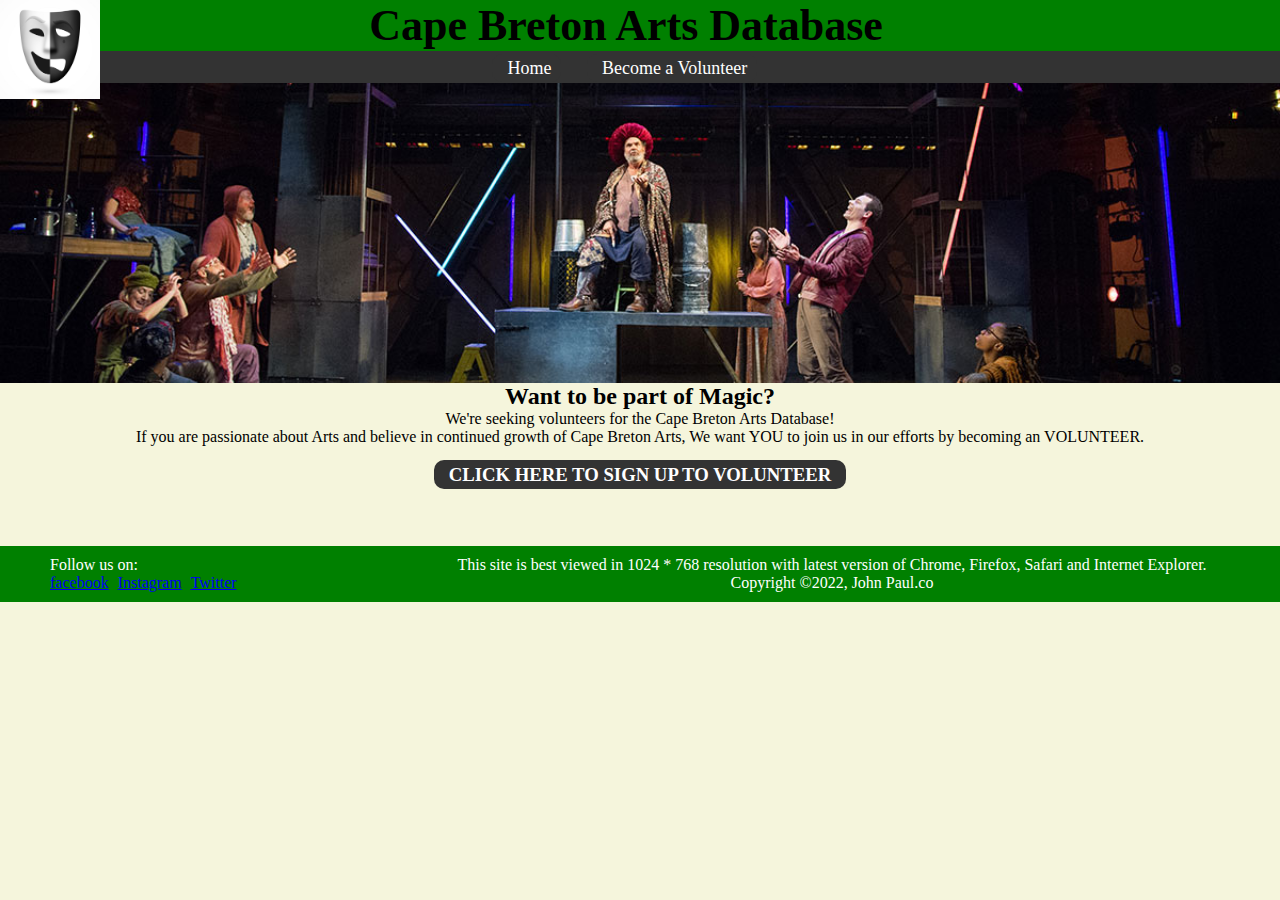
==== commit afeafcca: "final demo 02082022" ====
--- a/src/main/resources/static/index.html
+++ b/src/main/resources/static/index.html
@@ -17,15 +17,15 @@
           alt="Comedy_Tragedy_masks_logo"
         />
       </a>
-      <div class="container">
+      <div class="containerh">
         <h1>Cape Breton Arts Database</h1>
       </div>
       <nav id="navbar">
-        <div class="container">
+        <div class="containerh">
           <ul>
             <li><a class="button" href="index.html">Home</a></li>
             <li><a class="button" href="user.html">Become a Volunteer</a></li>
-            <li><a class="button" href="admin.html">admin</a></li>
+            <!-- <li><a class="button" href="adminsheela.html">admin</a></li> -->
           </ul>
         </div>
       </nav>
@@ -36,7 +36,7 @@
         <section>
           <h2>Want to be part of Magic?</h2>
           <p>
-            We're seeking volunteers information for the Cape Breton Arts
+            We're seeking volunteers for the Cape Breton Arts
             Database!
           </p>
           <p>
@@ -53,16 +53,23 @@
         </h3>
       </div>
     </main>
-    <div style="margin-top: 30px"></div>
+    <div style="margin-top: 60px"></div>
     <footer>
       <div class="footer">
-        <ul>
-          <p>Follow us on:</p>
-          <li><a href="http://facebook.com" target="_blank">facebook</a></li>
-          <li><a href="http://instagram.com" target="_blank">Instagram</a></li>
-          <li><a href="http://twitter.com" target="_blank">Twitter</a></li>
-        </ul>
-        <p class="copy">Copyright &copy;2022, John Paul.co</p>
+        <span class="fblock1">
+          <ul>
+            <p>Follow us on:</p>
+            <li><a href="http://facebook.com" target="_blank">facebook</a></li>
+            <li><a href="http://instagram.com" target="_blank">Instagram</a></li>
+            <li><a href="http://twitter.com" target="_blank">Twitter</a></li>
+          </ul>
+        </span>
+    
+        <span class="fblock2">
+          <p class="copy">This site is best viewed in 1024 * 768 resolution with latest version of Chrome, Firefox, Safari and Internet Explorer.
+          </p>
+          <p class="copy">Copyright &copy;2022, John Paul.co</p>
+        </span>
       </div>
     </footer>
   </body>
--- a/src/main/resources/static/index.css
+++ b/src/main/resources/static/index.css
@@ -14,7 +14,12 @@
 }
 .container {
   text-align: center;
-  width: 80%;
+  /* width: 80%; */
+}
+
+.containerh {
+  text-align: center;
+  width: 90%;
 }
 
 #navbar {
@@ -45,7 +50,7 @@
 
 * {
   box-sizing: border-box;
-  margin: auto;
+  margin: 0px;
 }
 
 .filter-section {
@@ -88,11 +93,13 @@
   margin-right: auto;
 }
 
-.footer {
-  margin: 0px;
-  padding: 15px;
+footer {
+  /* padding-bottom: 20px; */
   background-color: green;
   color: white;
+  height: fit-content;
+  /* float: left; */
+  
   
 }
 
@@ -116,6 +123,7 @@
 
 .copy {
   text-align: center;
+ 
 }
 
 .button {
@@ -139,3 +147,29 @@
   height: 300px;
   width: 100%;
 }
+
+.fblock1{
+  float: left;
+  padding: 10px;
+  width: 30%;
+  box-sizing: border-box;
+  background-color: green; 
+}
+
+.fblock2{
+  margin: px;
+  float: right;
+  padding: 10px;
+  width: 70%;
+  box-sizing: border-box;
+  background-color: green; 
+}
+
+/* .fblock1{
+  width: 30%;
+  float:left
+}
+.fblock2{
+  width: 70%;
+  float: right;
+} */